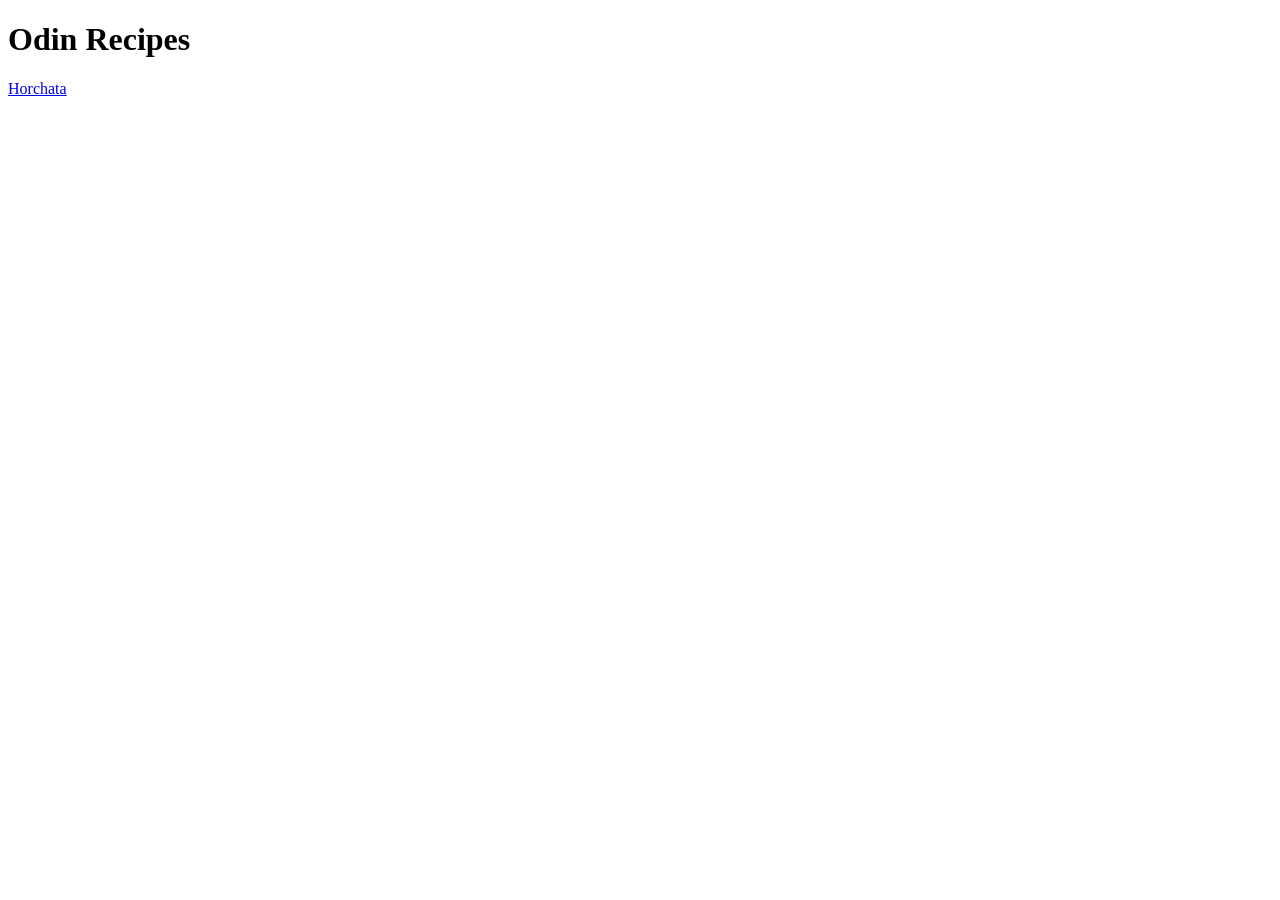
==== index.html @ 6f78871d "Create index.html, recipes directory, horchata.html and complete horchata recipes Homepage (index.ht" ====
<!DOCTYPE html>
<html lang="en">
<head>
    <meta charset="UTF-8">
    <meta name="viewport" content="width=device-width, initial-scale=1.0">
    <title>Recipes</title>
</head>
<body>
    <h1>Odin Recipes</h1>

    <a target="_blank" href="./recipes/horchata.html">Horchata</a>
</body>
</html>
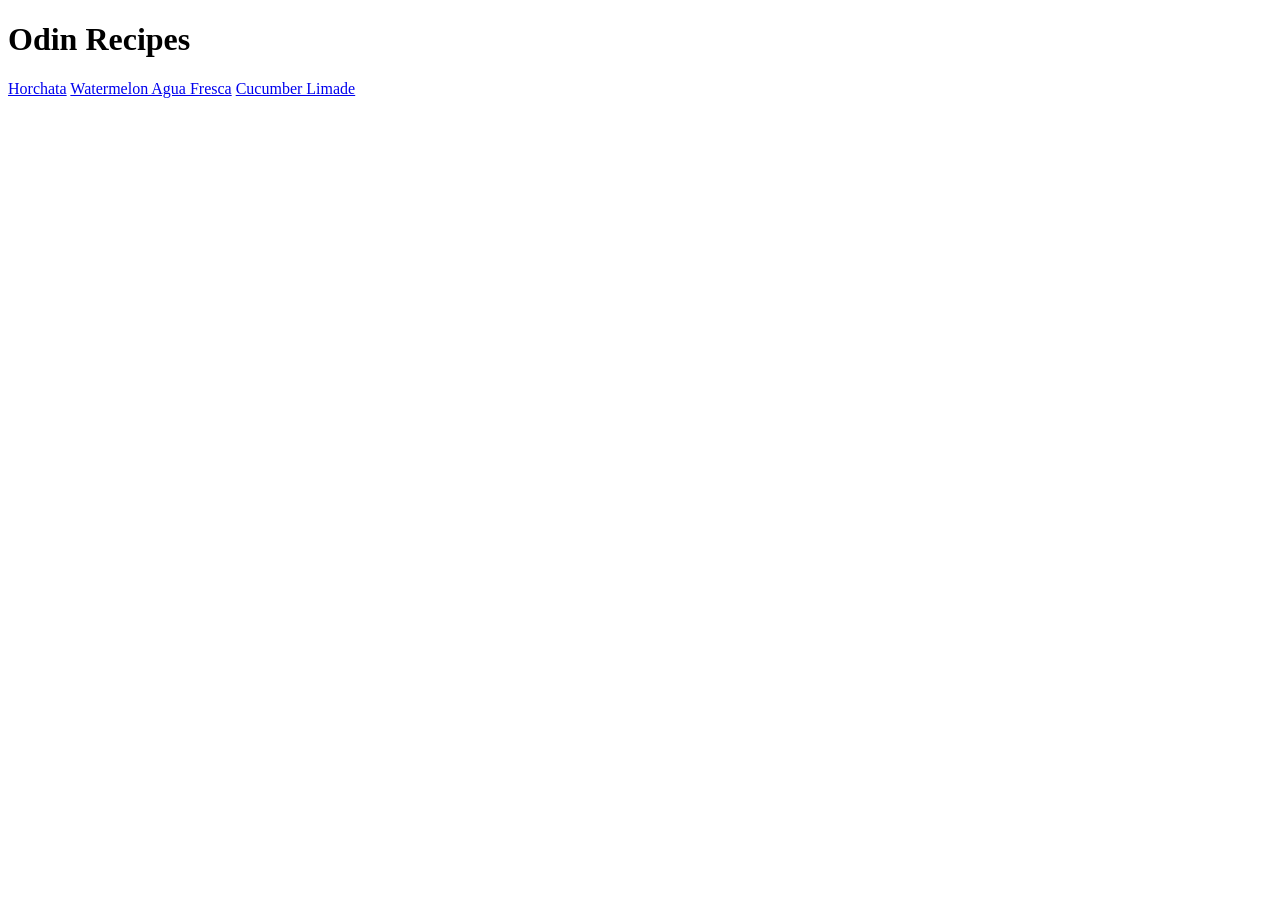
==== commit e06c3de2: "Format horchata.html, Add links to index.html, Begin limade.html -horchata.html: Instructions/steps " ====
--- a/index.html
+++ b/index.html
@@ -9,5 +9,7 @@
     <h1>Odin Recipes</h1>
 
     <a target="_blank" href="./recipes/horchata.html">Horchata</a>
+    <a target="_blank" href="./recipes/waf.html">Watermelon Agua Fresca</a>
+    <a target="_blank" href="./recipes/limade.html">Cucumber Limade</a>
 </body>
 </html>
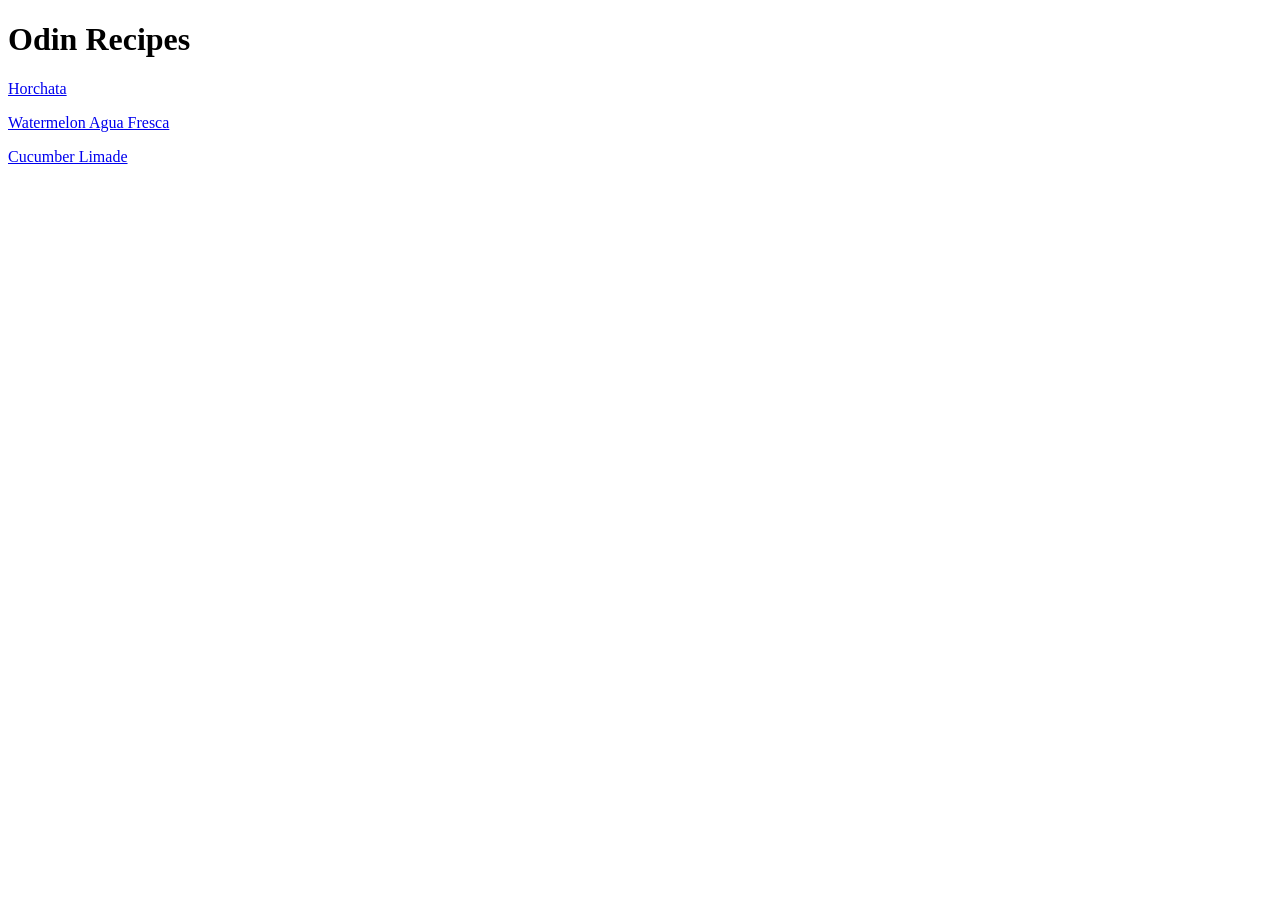
==== commit 5014ee30: "Format index.html, complete limade.html -index.html: links wrapped in <p> element to properly space " ====
--- a/index.html
+++ b/index.html
@@ -8,8 +8,8 @@
 <body>
     <h1>Odin Recipes</h1>
 
-    <a target="_blank" href="./recipes/horchata.html">Horchata</a>
-    <a target="_blank" href="./recipes/waf.html">Watermelon Agua Fresca</a>
-    <a target="_blank" href="./recipes/limade.html">Cucumber Limade</a>
+    <p><a target="_blank" href="./recipes/horchata.html">Horchata</a></p>
+    <p><a target="_blank" href="./recipes/waf.html">Watermelon Agua Fresca</a></p>
+    <p><a target="_blank" href="./recipes/limade.html">Cucumber Limade</a></p>
 </body>
 </html>
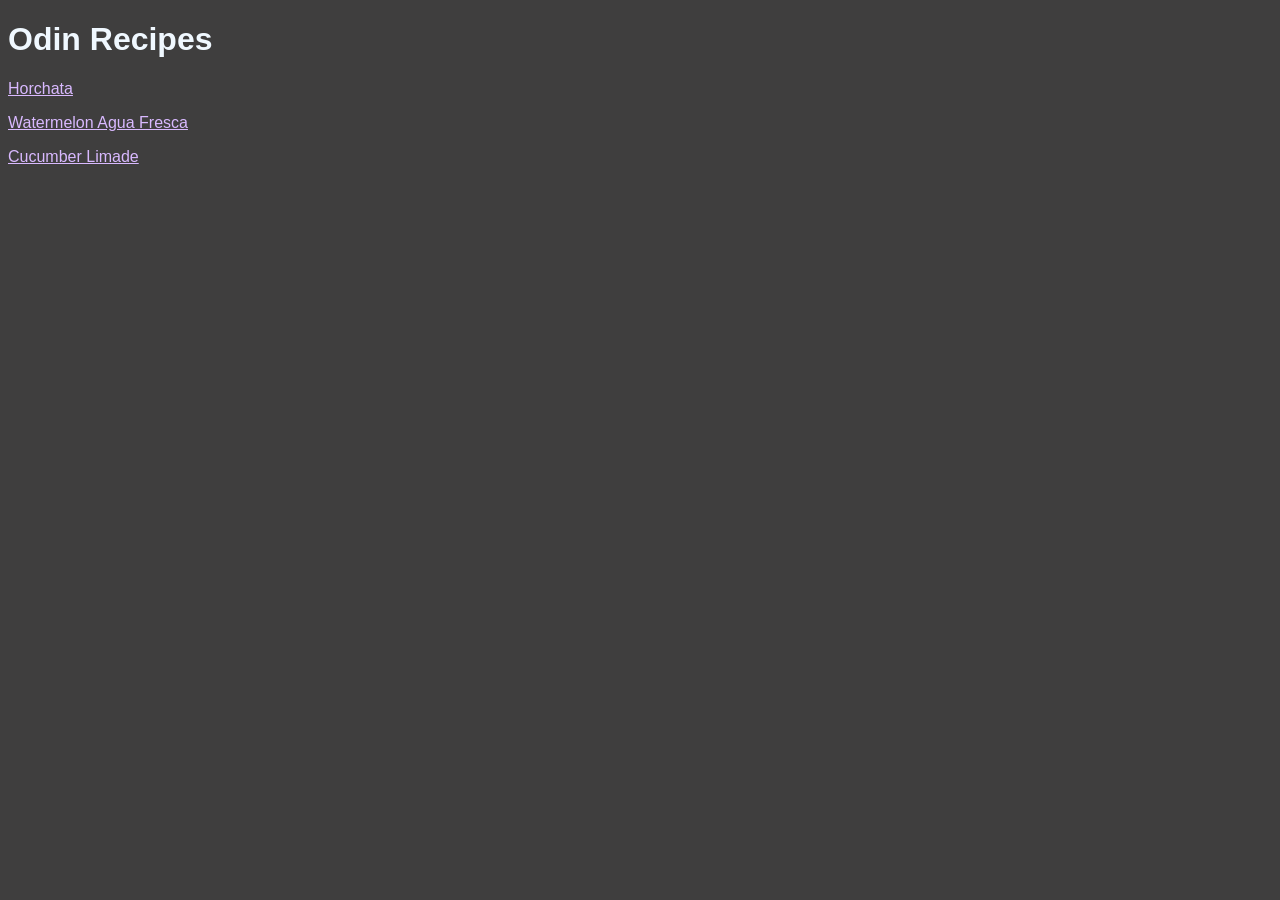
==== commit cf0d0e25: "Link style.css to remaining .htmls, change font/text color, img resizes" ====
--- a/index.html
+++ b/index.html
@@ -4,12 +4,13 @@
     <meta charset="UTF-8">
     <meta name="viewport" content="width=device-width, initial-scale=1.0">
     <title>Recipes</title>
+    <link rel="stylesheet" href="style.css">
 </head>
 <body>
-    <h1>Odin Recipes</h1>
+    <h1 class="text" id="title">Odin Recipes</h1>
 
-    <p><a target="_blank" href="./recipes/horchata.html">Horchata</a></p>
-    <p><a target="_blank" href="./recipes/waf.html">Watermelon Agua Fresca</a></p>
-    <p><a target="_blank" href="./recipes/limade.html">Cucumber Limade</a></p>
+    <p class="text" id="horchata"><a target="_blank" href="./recipes/horchata.html">Horchata</a></p>
+    <p class="text" id="watermelon"><a target="_blank" href="./recipes/waf.html">Watermelon Agua Fresca</a></p>
+    <p class="text" id="cucumber"><a target="_blank" href="./recipes/limade.html">Cucumber Limade</a></p>
 </body>
 </html>
--- a/style.css
+++ b/style.css
@@ -0,0 +1,17 @@
+body {
+    background: rgb(63, 62, 62);
+    font-family: Verdana, sans-serif;
+    color:aliceblue
+}
+
+a {
+    color:rgb(217, 185, 255);
+}
+
+#title{
+    color: aliceblue;
+}
+
+img {
+    width:250px;
+}
